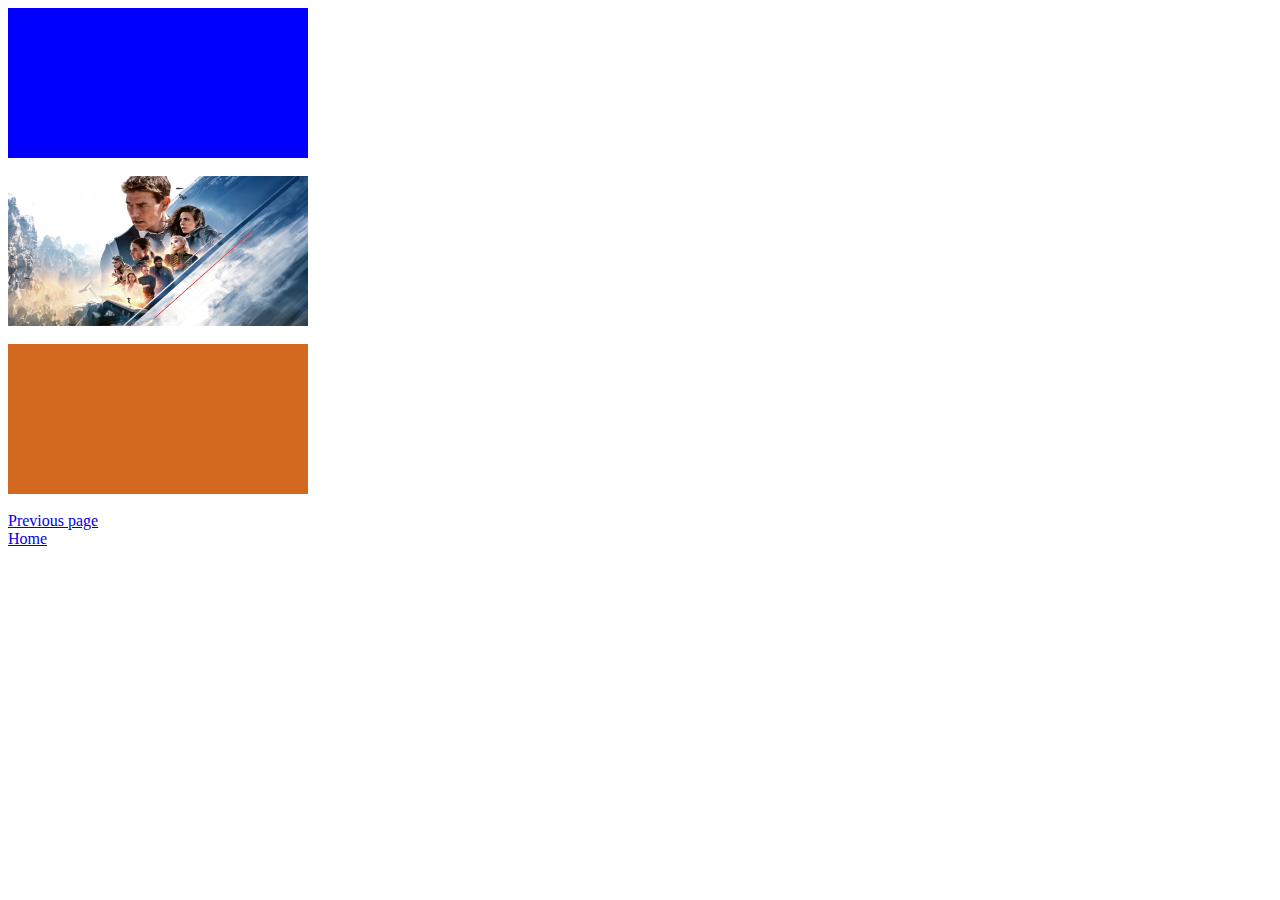
==== animations.html @ 5f3f8f0e "animation" ====
<!DOCTYPE html>
<html lang="en">
<head>
    <meta charset="UTF-8">
    <meta name="viewport" content="width=device-width, initial-scale=1.0">
    <title>CSS animations</title>
    <link rel="stylesheet" href="animations.css">
</head>
<body>
    <div class="rectangle">

    </div>
    <br>
    <div class="rectangle-2">
        <img src="mission-impossible.jpg" alt="" class="image">
    </div>
    <br>
    <div class="rectangle-3">

    </div>
    <br>
    <a href="positionproperties.html">Previous page</a>
    <br>
    <a href="index.html">Home</a>
</body>
</html>
---- animations.css ----
.rectangle{
    width: 300px;
    height: 150px;
    background-color: blue;
    animation-name: turningnorth;
    animation-duration: 5s;
    animation-delay: -2s;
    animation-iteration-count: infinite;
}
.image{
    width: 300px;
    height: 150px;
}
.rectangle-2{
    width: 300px;
    height: 150px;
    background-color: grey;
    animation-name: habeebti;
    animation-duration: 10s;
    animation-delay: 2s;
    animation-iteration-count: infinite;
}

.rectangle-3{
    width: 300px;
    height: 150px;
    background-color: chocolate;
    animation-name: marcus;
    animation-duration: 5s;
    animation-delay: 1s;
    animation-iteration-count: infinite;
    animation-direction: alternate-reverse;
    transition-timing-function: ease;
}

@keyframes turningnorth {
    from{
        background-color: blue;
        transform: translateX(0);
    }
    to{
        background-color: red;
        transform: translateX(150px);
        animation-direction: alternate;
    }
}

@keyframes habeebti {
    0%{
        background-color: grey;
    }
    25%{
        background-color: aquamarine;
        transform: translateX(80px);
    }
    50%{
        background-color: blueviolet;
        transform: translateX(180px);
    }
    75%{
        background-color: orange;
        transform: translateX(80px);
    }
    100%{
        background-color: chocolate;
        transform: translateX(0);
    }
}

@keyframes marcus {
    from{
        background-color: chocolate;
        transform: translateX(0);
    }
    to{
        background-color: grey;
        transform: translateX(200px);
    }
}
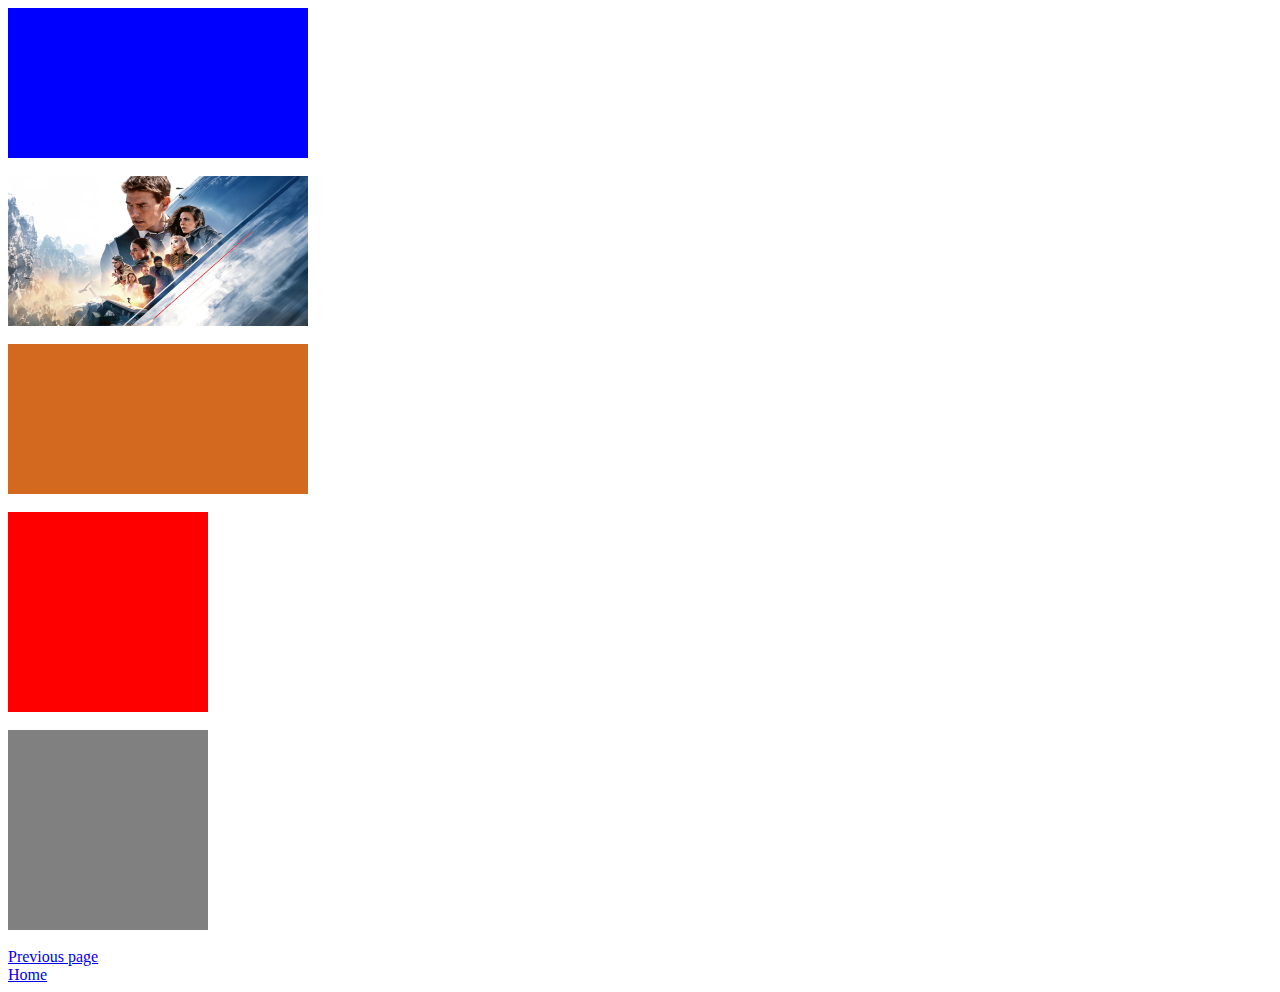
==== commit 9a42e30d: "update" ====
--- a/animations.html
+++ b/animations.html
@@ -19,6 +19,14 @@
 
     </div>
     <br>
+    <div class="rectangle-4">
+
+    </div>
+    <br>
+    <div class="rectangle-5">
+
+    </div>
+    <br>
     <a href="positionproperties.html">Previous page</a>
     <br>
     <a href="index.html">Home</a>
--- a/animations.css
+++ b/animations.css
@@ -31,6 +31,23 @@
     animation-iteration-count: infinite;
     animation-direction: alternate-reverse;
     transition-timing-function: ease;
+}
+.rectangle-4{
+    width: 200px;
+    height: 200px;
+    background-color: red;
+    animation-name: goldfinch;
+    animation-iteration-count: infinite;
+    animation-duration: 10s;
+}
+
+.rectangle-5{
+    height: 200px;
+    width: 200px;
+    background-color: grey;
+    animation-name: circle;
+    animation-iteration-count: infinite;
+    animation-duration: 10s;
 }
 
 @keyframes turningnorth {
@@ -76,4 +93,43 @@
         background-color: grey;
         transform: translateX(200px);
     }
+}
+
+@keyframes goldfinch {
+    0%{
+        background-color: red;
+    }
+    25%{
+        background-color: aquamarine;
+        transform: translateX(150px);
+        border-radius: 50%;
+    }
+    50%{
+        background-color: blueviolet;
+        transform: translateX(250px);
+        border-radius: 25%;
+    }
+    75%{
+        background-color: orange;
+        transform: translateX(150px);
+        border-radius: 50%;
+    }
+    100%{
+        background-color: chocolate;
+        transform: translateX(0);
+    }
+
+}
+
+@keyframes circle{
+    from{
+        background-color: grey;
+        transform: translateX(0);
+        border-radius: 0;
+    }
+    to{
+        background-color: yellowgreen;
+        transform: translateX(300px);
+        border-radius: 50%;
+    }
 }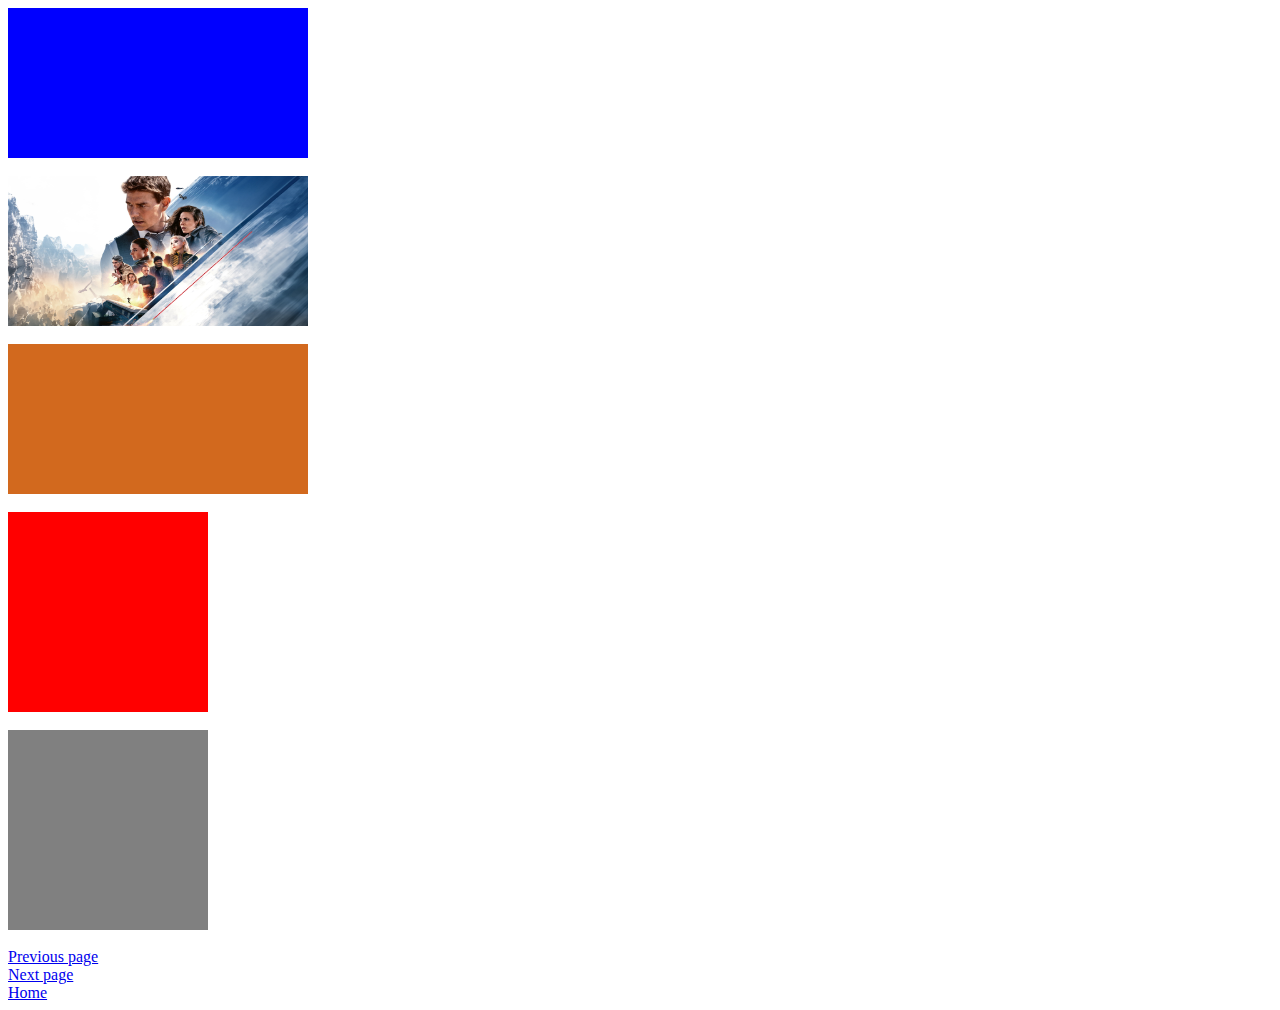
==== commit 94c1248d: "update" ====
--- a/animations.html
+++ b/animations.html
@@ -29,6 +29,8 @@
     <br>
     <a href="positionproperties.html">Previous page</a>
     <br>
+    <a href="columns.html">Next page</a>
+    <br>
     <a href="index.html">Home</a>
 </body>
 </html>